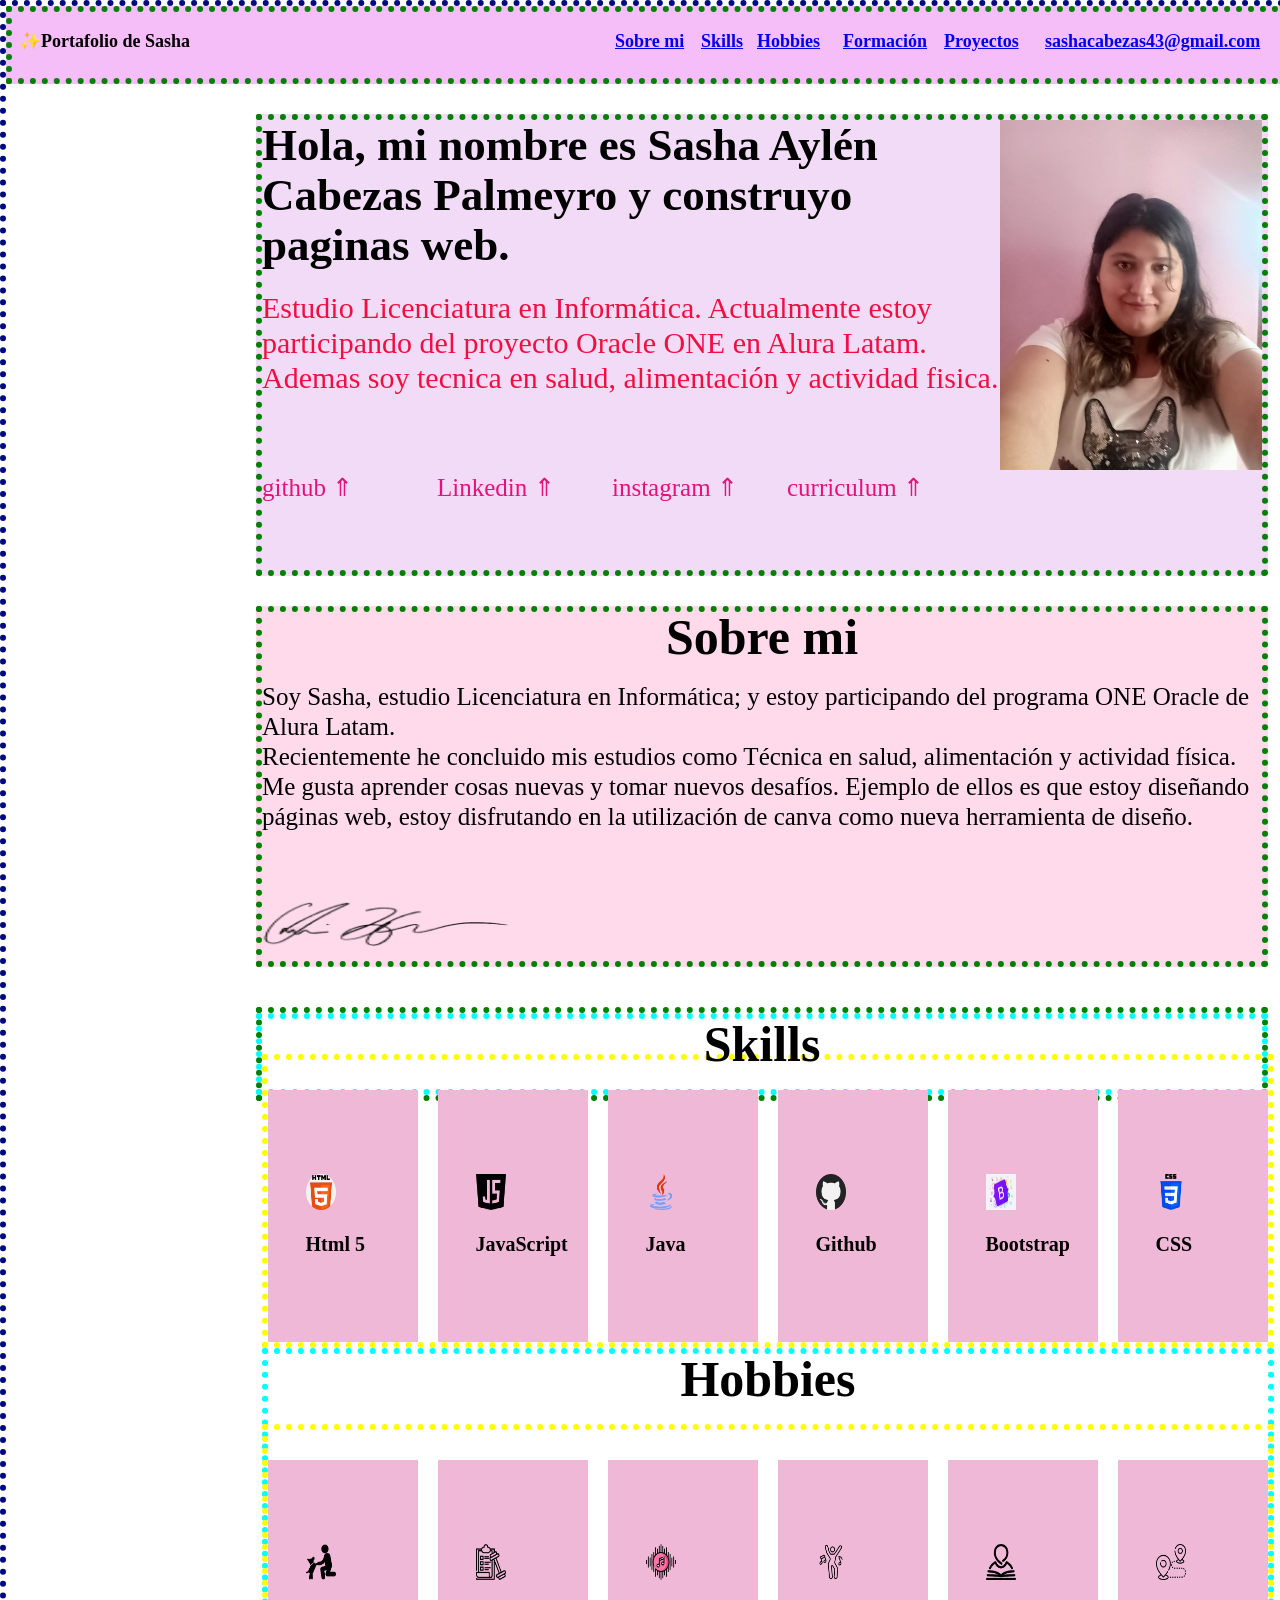
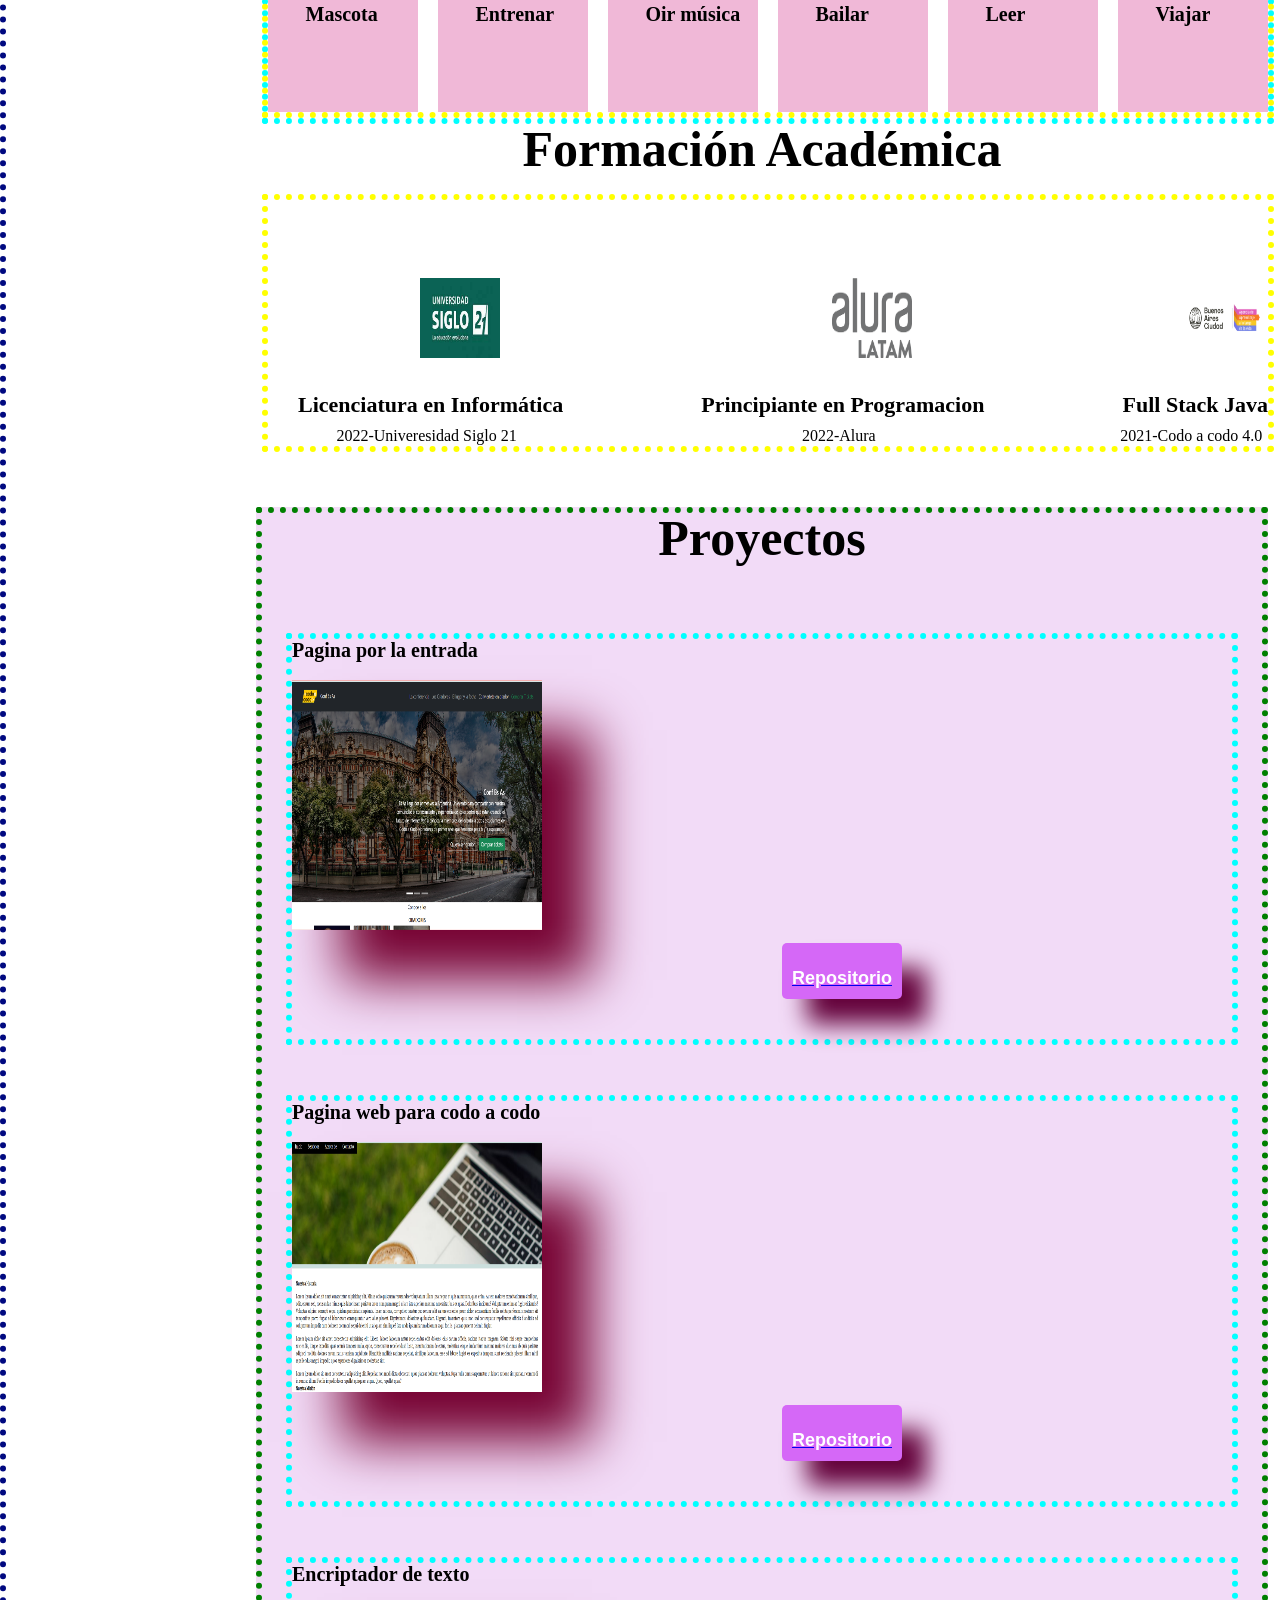
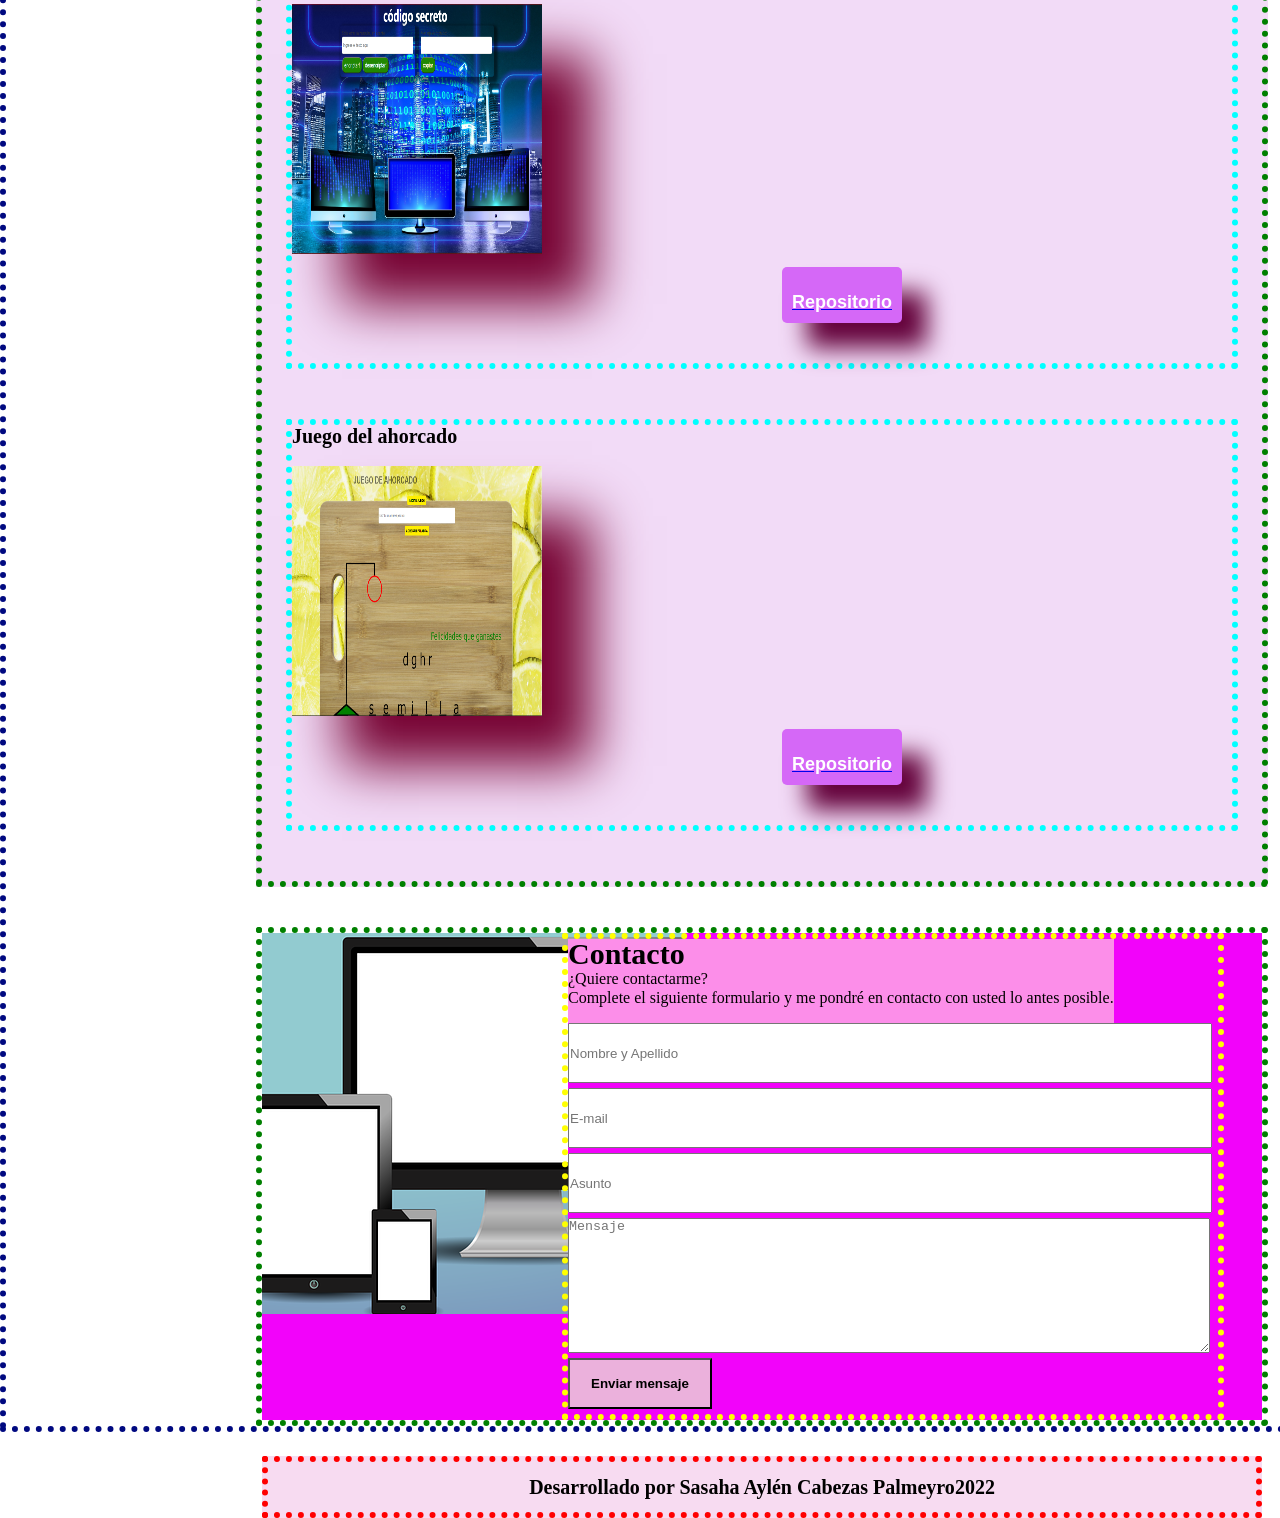
==== portafolio de Sasha Cabezas/index.html @ af52cb6c "Add files via upload" ====
<!DOCTYPE html>
<html lang="en">

<head>
    <meta charset="UTF-8">
    <meta http-equiv="X-UA-Compatible" content="IE=edge">
    <meta name="viewport" content="width=device-width, initial-scale=1.0">
    <title>Potaforio de Sasha Aylen Cabezas Palmeyro</title>
    <link rel="stylesheet" href="css/reset.css">
    <link rel="stylesheet" href="css/style.css">
</head>

<body  class="base texto">
    <header>
        <section class="menuPricipal">
            <p class="logo">✨Portafolio de Sasha</p>
            <nav>
                <ul class="link">
                    <li class="sobreMi"><a href="index.html">Sobre mi</a></li>
                    <li class="skills"><a href="index.html">Skills</a></li>
                    <li class="hobbies"><a href="index.html">Hobbies</a></li>
                    <li class="formacion"><a href="index.html">Formación</a></li>
                    <li class="proyecto"><a href="index.html">Proyectos</a></li>
                    <li class="mail"><a href="index.html">sashacabezas43@gmail.com</a></li>
                </ul>
            </nav>
        </section>
    </header>
   <main>
        <section class="principal">
            <div class="principalColunas">
                <div class="principalPersetacion">
                    <h2 class="nombrePersonal">Hola, mi nombre es Sasha Aylén Cabezas Palmeyro y construyo paginas web.
                    </h2>
                    <p id="soyFormada">Estudio Licenciatura en Informática. Actualmente estoy participando del proyecto
                    Oracle ONE en Alura Latam. Ademas soy tecnica en salud, alimentación y actividad fisica.</p>
                </div>
                <nav class="links">
                    <a class="linkDeAcceso" href="https://github.com/CabezasSasha">github &#8657</a>
                    <a class="linkDeAcceso" href="https://www.linkedin.com/in/sashaaylencabezaspalmeyro/">Linkedin &#8657</a>
                    <a class="linkDeAcceso" href="https://www.instagram.com/sashacabezas/">instagram &#8657</a>
                    <a class="linkDeAcceso" href="documento/curriculum de SASHA CABEZAS PALMEYRO.pdf">curriculum &#8657</a>
                </nav>
            </div>
            <img class="imgPefil" src="img/foto profecional.jpg" alt="Img de pefil de la personal">
        </section>

      <section class="refereciasSobreMi" id="grad">
            <div>
                <h2 class="todoLostitulos">Sobre mi</h2>

                <p class="parrafoSobreMi">
                    Soy Sasha, estudio Licenciatura en Informática; y estoy participando del programa ONE Oracle de
                    Alura Latam.
                    <br>
                    Recientemente he concluido mis estudios como Técnica en salud, alimentación y actividad física.
                    <br>
                    Me gusta aprender cosas nuevas y tomar nuevos desafíos. Ejemplo de ellos es que estoy diseñando
                    páginas web, estoy disfrutando en la utilización de canva como nueva herramienta de diseño.
                </p>
                <img id="imgSobre" src="img/image 4.png" />
            </div>
        </section>

        <section class="gurpoPricipal">
            <div class="gurpo">
                <div class="todoLostitulos">Skills<div>
                    <div class="subgurpo">
                        <div class="miniGurpo">
                            <img class="gurpoImg" src="img/html-5.png" alt="html-5">
                            <h3 class="gurpoTitulo">Html 5</h3>
                        </div>
                        <div class="miniGurpo">
                            <img class="gurpoImg" src="img/secuencia-de-comandos-de-java.png" alt="JavaScript">
                            <h3 class="gurpoTitulo">JavaScript</h3>
                        </div>
                        <div class="miniGurpo">
                            <img class="gurpoImg" src="img/java.png" alt="Java">
                            <h3 class="gurpoTitulo">Java</h3>
                        </div>
                        <div class="miniGurpo">
                            <img class="gurpoImg" src="img/github.png" alt="Github">
                            <h3 class="gurpoTitulo">Github</h3>
                        </div>
                        <div class="miniGurpo">
                            <img class="gurpoImg" src="img/Bootstrap.jfif" alt="Bootstrap">
                            <h3 class="gurpoTitulo">Bootstrap</h3>
                        </div>
                        <div class="miniGurpo">
                            <img class="gurpoImg" src="img/css-3.png" alt="CSS">
                            <h3 class="gurpoTitulo">CSS</h3>
                        </div>
                    </div>
                </div>
                <div class="gurpo">
                    <div class="todoLostitulos">Hobbies</div>
                        <div class="subgurpo">
                            <div class="miniGurpo">
                                <img class="gurpoImg" src="img/perro-delante-de-un-hombre.png" alt="perro">
                                <h3 class="gurpoTitulo">Mascota</h3>
                            </div>
                            <div class="miniGurpo">
                                <img class="gurpoImg" src="img/entrenamiento.png" alt="entrenamiento">
                                <h3 class="gurpoTitulo">Entrenar</h3>
                            </div>

                            <div class="miniGurpo">
                                <img class="gurpoImg" src="img/musica.png" alt="musica">
                                <h3 class="gurpoTitulo">Oir música</h3>
                            </div>

                            <div class="miniGurpo">
                                <img class="gurpoImg" src="img/fiesteros.png" alt="Bailar">
                                <h3 class="gurpoTitulo">Bailar</h3>
                            </div>

                            <div class="miniGurpo">
                                <img class="gurpoImg" src="img/leer.png" alt="libro">
                                <h3 class="gurpoTitulo">Leer</h3>
                            </div>

                            <div class="miniGurpo">
                                <img class="gurpoImg" src="img/destino.png" alt="">
                                <h3 class="gurpoTitulo">Viajar</h3>
                            </div>
                        </div>
                    </div>
                <div class="grupo">
                    <h2 class="todoLostitulos">Formación Académica</h2>
                    <div class="subgurpo">
                        <div class="miniGuepo1">
                            <img class="experiencia-item-img" src="img/siglo 21.jfif" alt="Licenciatura en Informática">
                            <h3 class="experiencia-item-titulo">Licenciatura en Informática</h3>
                            <p class="experiencia-item-texto"> 2022-Univeresidad Siglo 21</p>
                        </div>
                        <div class="miniGurpo1">
                            <img class="experiencia-item-img" src="img/Alura.png" alt="">
                            <h3 class="experiencia-item-titulo">Principiante en Programacion</h3>
                            <p class="experiencia-item-texto">2022-Alura</p>
                        </div>
                        <div class="miniGurpo1">
                            <img class="experiencia-item-img" src="img/educacion2.png" alt="codo a codo">
                            <h3 class="experiencia-item-titulo">Full Stack Java</h3>
                            <p class="experiencia-item-texto">2021-Codo a codo 4.0</p>
                        </div>
                    </div>
                </div>
        </section>

         <section class="base texto" id="proyectosPaginaWeb">

            <h2 class="todoLostitulos">Proyectos</h2>

            <div>

                <div class="proyectito">
                    <div class="proyectito-imagen">
                        <h2 class="textoProyectito">Pagina por la entrada</h2>
                        <br>
                        <img class="imagenesProyectito" src="img/js,html, bootstrap y css.png">
                    </div>
                    <div class="proyectito-boton">
                        <a href="https://github.com/CabezasSasha/pagina-web-para-codo-a-codo"><input type="button" value="Repositorio" class="boton"></a>
                    </div>
                </div>

                <div class="proyectito">

                    <div>
                        <h2 class="textoProyectito">Pagina web para codo a codo</h2>
                        <br>
                        <img class="imagenesProyectito" src="img/PROYECTO FINAL .png">
                    </div>
                    <div class="proyectito-boton">
                        <a href="https://github.com/CabezasSasha/pagina-para-goviendo-ciudad"><input type="button" value="Repositorio" class="boton"></a>
                    </div>
                </div>

                <div class="proyectito base texto">
                    <div class="proyectito-imagen">
                        <h2 class="textoProyectito">Encriptador de texto</h2>
                        <br>
                        <img class="imagenesProyectito" src="img/encriptador.png">
                    </div>
                    <div class="proyectito-boton">
                        <a href="https://github.com/NoeliaBelenBoero/primer-challenge"><input type="button" value="Repositorio" class="boton"></a>
                    </div>
                </div>

                <div class="proyectito base texto">
                    <div class="proyectito-imagen">
                        <h2 class="textoProyectito">Juego del ahorcado</h2>
                        <br>
                        <img class="imagenesProyectito" src="img/juego de ahorcado.png">
                    </div>

                    <div class="proyectito-boton">
                        <a href="https://github.com/NoeliaBelenBoero/segundo-challenge"><input type="button" value="Repositorio" class="boton"></a>
                    </div>
                </div>
            </div>
        </section>
       <section class="contacto">
            <div class="contacto-container">
                <div class="contacto-rectangulo"><img src="img/tablet-314153_640 (2).png" alt="contacto"></div>
                <div class="formulario">
                    <div class="formulario-topo">
                        <h2 class="formulario-titulo">Contacto</h2>
                        <p id="formulario-texto">¿Quiere contactarme?</p>
                        <p id="formulario-texto">Complete el siguiente formulario y me pondré en contacto con usted lo antes posible.</p>
                    </div>
                    <div class="campo">
                        <form>
                            <label for="nombreapellido"></label>
                            <input type="text" id="nombreapellido" class="input-padron" required placeholder="Nombre y Apellido">

                            <label for="correoelectronico"></label>
                            <input type="email" id="correoelectronico" class="input-padron" required placeholder="E-mail">

                            <label for="asunto"></label>
                            <input type="asunto" id="asunto" class="input-padron" required placeholder="Asunto">

                            <label for="mensaje"></label>
                            <textarea id="mensaje" cols="70" rows="10" required placeholder="Mensaje"></textarea>

                            <input type="submit" value="Enviar mensaje" class="enviar">
                        </form>
                    </div>
                </div>
            </div>
        </section>
    </main> 

   <footer>
        <section class="rodape">
            <p>Desarrollado por Sasaha Aylén Cabezas Palmeyro</p>
            <p>2022</p>
        </section>
    </footer> 
</body>

</html>
---- portafolio de Sasha Cabezas/css/style.css ----
body{border: dotted 6px rgb(0, 9, 128);
    width: auto;
    display: flex;
    flex-direction: column; 
    align-items: center;
    padding: 0;
    font-family:  Cambria, Cochin, Georgia, Times, 'Times New Roman', serif;
    font-style: normal;
    font-weight: bold;
    font-size: 20px;    
    line-height: 19px;
    position: absolute;
   }

header{border: dotted 6px green;
    background-color:#f6bef8;
    padding: 20px 0;
}

.menuPricipal{
    font-size: 18px;
    width: auto;
    position: relative;
    margin: 0 auto;
}

.logo{
position: static;
width: 200px;
height: 8px;
flex: none;
order: 0;
flex-grow: 0;
margin: 0px 7px;
}

.link{
display: flex;
flex-direction: row;
align-items: center;
justify-content: space-between;
padding: 0px;
position: static;
width: 300px;
height: 18px;
flex: none;
order: 1;
flex-grow: 0;
margin: 0px 600px;
} 

.sobreMi{
text-decoration: none;
color: black;
position: static;
width: 80px;
height: 35px;
left: 0px;
top: 0px;
flex: none;
order: 0;
flex-grow: 0;
margin: 0px 3px;

}

.skills{
position: static;
width: 50px;
height: 35px;
left: 90x;
top: 0px;
flex: none;
order: 1;
flex-grow: 0;
margin: 0px 3px;
text-decoration: none;
color: black;
}

.hobbies{
position: static;
width: 80px;
height: 35px;
left: 165px;
top: 0px;
flex: none;
order: 2;
flex-grow: 0;
margin: 0px 3px;
text-decoration: none;
color: black;
}

.formacion{
position: static;
width: 95px;
height: 35px;
left: 255px;
top: 0px;
flex: none;
order: 3;
flex-grow: 0;
margin: 0px 3px;
text-decoration: none;
color: black;
}

.proyecto{
position: static;
width: 95px;
height: 35px;
left: 365px;
top: 0px;
flex: none;
order: 4;
flex-grow: 0;
margin: 0px 3px;
text-decoration: none;
color: black;
}

.mail{
position: static;
width: 168px;
height: 35px;
left: 470px;
top: 0px;
font-weight: bold;
flex: none;
order: 5;
flex-grow: 0;
margin: 0px 3px;
text-decoration: none;
color: black;
}

/* pricipal */

.principal{border: dotted 6px green;
    display: flex;
    flex-direction: row; 
    width:1000px ;
    height: 450px;
    margin-top: 30px;
    background-color: #F2DBF7;
}

.principalPersetacion{
    display: flex;
    flex-direction: column;
    position: relative;
    height: 300px;
}

.nombrePersonal{
    width: auto;
    height: auto;
    font-size: 45px;    
    line-height: 50px; 
}

#soyFormada{
    width: auto;
    height: auto;
    font-weight: normal;
    font-size: 30px;    
    line-height: 35px; 
    color: rgb(240, 15, 64);
    margin-top: 20px;

}

.links{
display: flex;
flex-direction: row;
align-items: flex-start;
padding: 0px;
position: static;
width: 700px;
height: 100px;
flex: none;
order: 2;
flex-grow: 0;
margin: 20px 0px;
}

.linkDeAcceso{
    position: static;
    width: 700px;
    height: 1000px;
    font-weight: 500;
    font-size: 25px;
    line-height: 35px;
    color: rgb(228, 19, 123);
    text-decoration: none;
    font-weight: normal;
    margin-top: 30px;

}

.imgPefil{  
    width: 350px;
    height: 350px;
    margin-top: 10px;    
    margin: 0%;
    align-items: flex-end;
    float: right;
}

/* Sobre mi  */

#grad{
    background-color: #ffdaea;
    font-weight: normal;
    height: auto;
   }

.refereciasSobreMi{ border: dotted 6px green;
    display: flex;
    flex-direction: column;
    align-items: flex-start;
    padding: 0px;
    position: static;
    width: 1000px;
    height: auto;
    flex: none;
    order: 0;
    flex-grow: 0;
    margin: 30px 0px;
}

.todoLostitulos{
    position: relative;
    width: 1000px;
    height: 38px;
    flex: none;
    order: 0;
    flex-grow: 0;
    margin: 16px 0px;
    font-weight: bold;
    font-size: 50px;
    text-align: center;
}    

.parrafoSobreMi{
    position: static;
    width: 1000px;
    height: 190px;
    font-size: 25px;
    line-height: 30px;
    flex: none;
    order: 1;
    flex-grow: 0;
    margin: 16px 0px;
}
    
#imgSobre{
    position: static;
    width: 250px;
    height: 50px;
    flex: none;
    order: 2;
    flex-grow: 0;
    margin: 10px 0px;
    
}    

/*skills*/

.gurpoPricipal{border: dotted 6px green;
    display: flex;
    flex-direction: column;
    align-items: center;
    position: absolute;       
    width: 1000px;
    margin-top: 10px; 
}

.gurpo{ border: dotted 6px cyan;
    display: flex;
    flex-direction: column;
    align-items: center;
    padding: 0%;
    width: 1000px;
    margin-left: 0%;
}

.subgurpo{border: dotted 6px yellow;
    display: flex;
    flex-direction: row;
    justify-content: space-between;
    width: 1000px;
    height: auto;    
}

.miniGurpo{
    display: flex;
    flex-direction: column;
    justify-content: center;
    align-items: flex-start;
    padding: 0px;
    width: 15%;
    height: 28vh;      
    background: #f0b8d7;   
    margin-top: 30px;    
}

.gurpoImg{
    width: 30px;
    height: 35.54px;
    margin-left: 25%;
}

.gurpoTitulo{
    font-size: 20px;   
    line-height: 28px; 
    margin-top: 1em;
    margin-left: 25%;
}
.miniGuupo1{
    display: flex;
    flex-direction: column;
    justify-content: space-between;
    align-items: flex-start;
    padding: 0px;
    width: 300px;
    height: 300px;
    margin-top: 0%;   
    background-color: #F2DBF7;
}

.experiencia-item-img{
    width: 80px;
    height: 80px;
    margin-left: 88px;
    margin-top: 78px;
    color: #eb89d6;
    position: static;
}

.experiencia-item-titulo{
    font-weight: bold; 
    font-size: 22px;   
    line-height: 30px; 
    margin-left: 30px;
    margin-top: 32px;    
}
.experiencia-item-texto{
    font-weight: 500; 
    font-size: 16px;   
    line-height: 20px;
    margin-left: 22px;
    margin-top: 6px;   
}

/* Proyectos Pagina Web */

#proyectosPaginaWeb{border: dotted 6px green;
    display: flex;
    flex-direction: column;
    align-items: center;
    position: absolute;
    padding: 0;
    width: 1000px;  
    margin-bottom: 0%;
    background-color:#F2DBF7;
   margin-top: 1110px;

}

.proyectito{ border: dotted 6px cyan;
    width: 940px;
    height: 400px;
    margin: 50px;
    flex: auto;
    flex-grow: inherit;
    display: flex;
    flex-direction: column;
}

.textoProyectito{
    font-weight: bold; 
    font-size: 20px;   
    line-height: 22px;  
}

.imagenesProyectito{
    width: 250px;
    height: 250px;
    box-shadow: 50px 50px 50px rgb(119, 3, 51);
}

.proyectito-boton{
    width: 600px;
    height: 50px;
    display: flex;
    flex-direction: column;
    align-items: flex-end;
   padding: 10px;
   margin-bottom: 20px;
}

.repositorios{
    position: absolute;
    right: 30%;
    top: 30%;
}

.boton{
    text-align: end;
    width: 100%;
    padding: 25px 10px;
    font-size: 18px;
    font-weight: bold;
    color: white;
    background: rgb(213, 104, 247);
    border: none;
    border-radius: 5px;
    box-shadow: 25px 25px 25px rgb(100, 2, 59);
    transition: 1s all;
    cursor: pointer;
}

/* fromularios */

footer{
    display: flex;
    flex-direction: column;
    width: 1000px;
    margin-top: 30px;
    position: absolute;   
}

.contacto{border: dotted 6px green;
    display: flex;
    flex-direction: column;
    position: static;
    width: 1000px;
    height: auto;
   flex: none;
   order: 0;
   flex-grow: 0;
   margin-top: 3160px;
}

.contacto-container{
    background: #f203fa;
    display: flex;
    flex-direction: row;
    width: 1000px;

}

.contacto-rectangulo{
    width: 300px;
    margin-left: 0;
    padding: 0;
}

.formulario{border: dotted 6px yellow;
    display: flex;
    flex-direction: column;
    align-items: flex-start;
    padding: 0%;
    width: 650px;  
}

.formulario-topo{
    background: #fc8ee9;
    display: flex;
    flex-direction: column;
    align-items: flex-start;
    height: 84px;
    padding: 0%;
    margin-top: 0%;
}

.formulario-titulo{
    font-size: 30px;   
    line-height: 30px;
}

#formulario-texto{
    font-weight: 500; 
    font-size: 16px;   
    line-height: 19px;   
}

.campo{
background-color: #f203fa;
    display: flex;
    flex-direction: column;
    align-items: flex-start;
    padding: 0%;
    width: 640px;
   
}

input{
    display: flex;
    flex-direction: column;
    align-items: flex-start;
    padding: 0%;
    width: 640px;
    height: 56px;
    margin-bottom: 5px;
}

textarea{
    display: flex;
    flex-direction: column;
    align-items: flex-start;
    padding: 0%;
    width: 640px;
    height: 133px;
    margin-top: 5px;
    margin-bottom: 5px;
}

.enviar{
    font-weight: bold; 
    display: flex;
    flex-direction: row;
    justify-content: center;
    align-items: center;
    padding: 16px;
    width: 144px;
    height: 51px;
    background: #ebb1dc;
}

.rodape{ border: dotted 6px red;
    display: flex;
    flex-direction: row;
    justify-content: center;
    align-items: center;
    width: auto;
    height: 50px; 
    margin-top: 4620px;
    background: #f7dbf1;
}
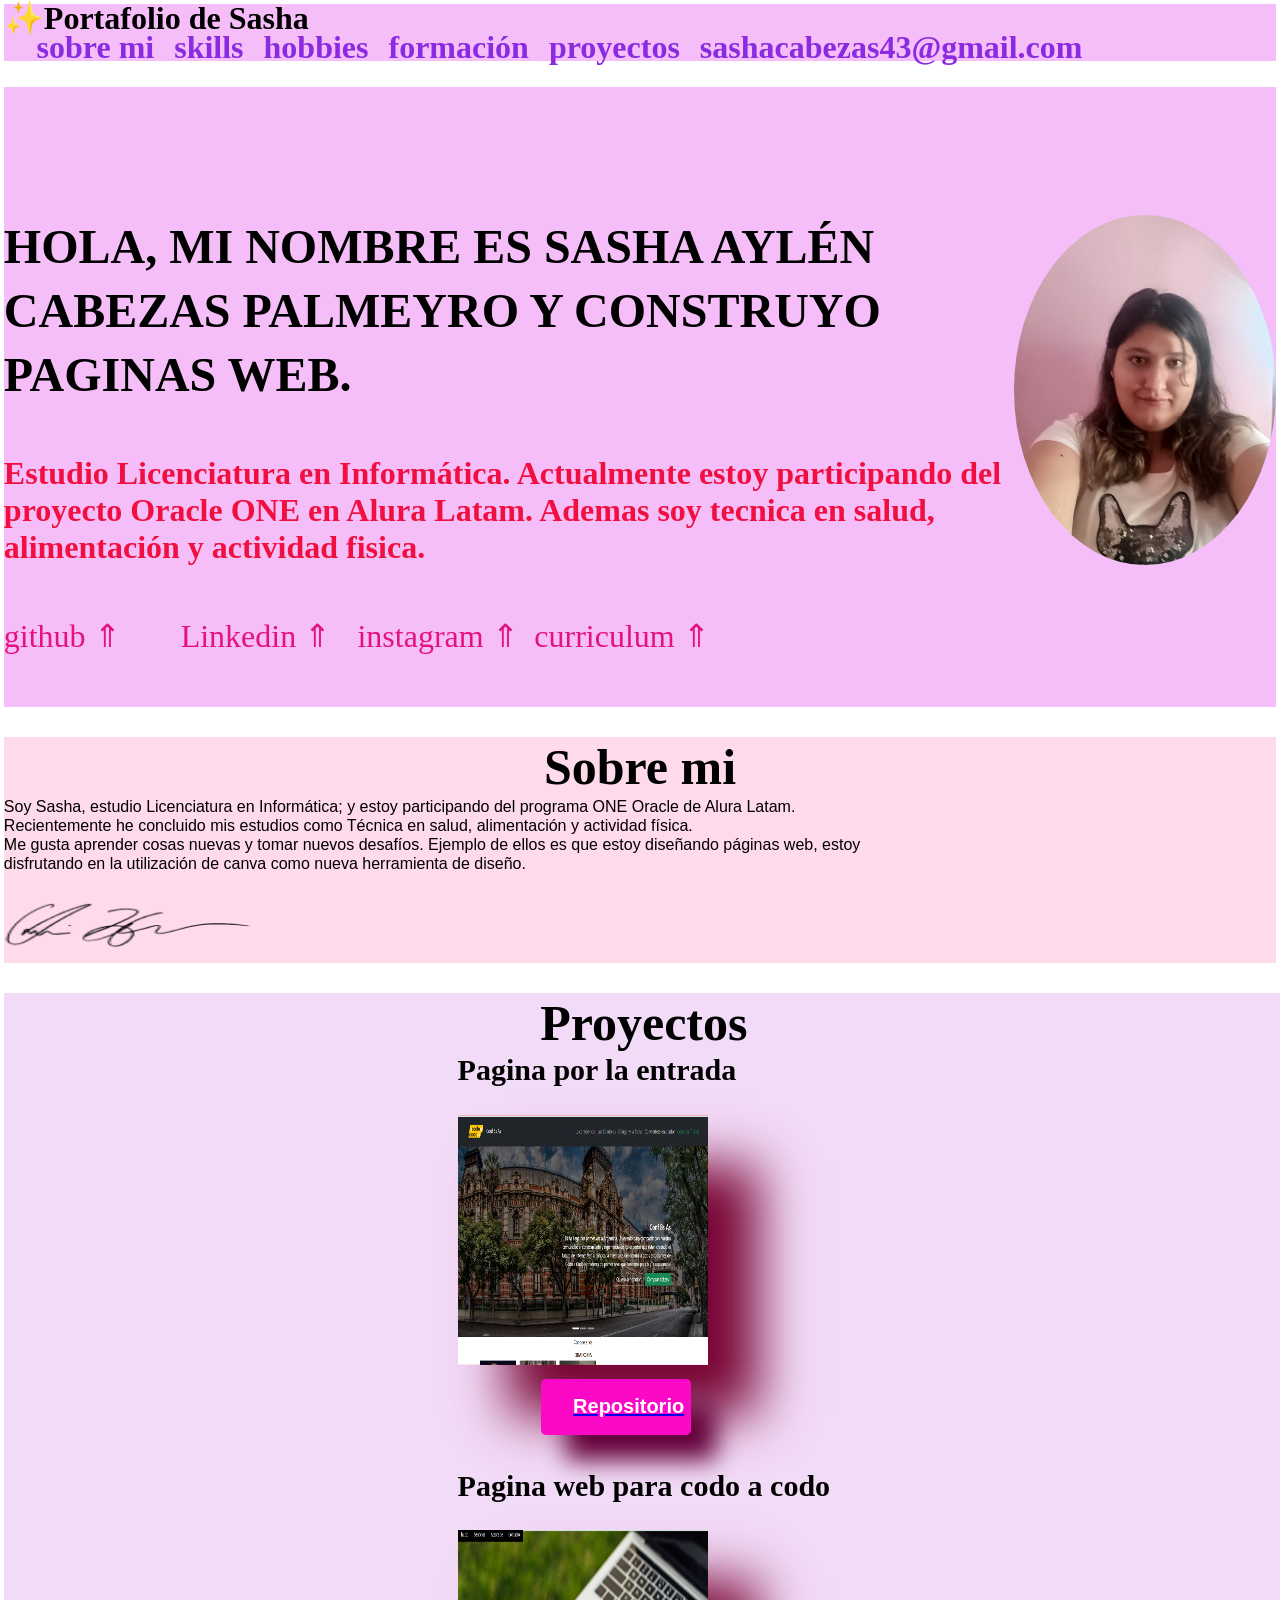
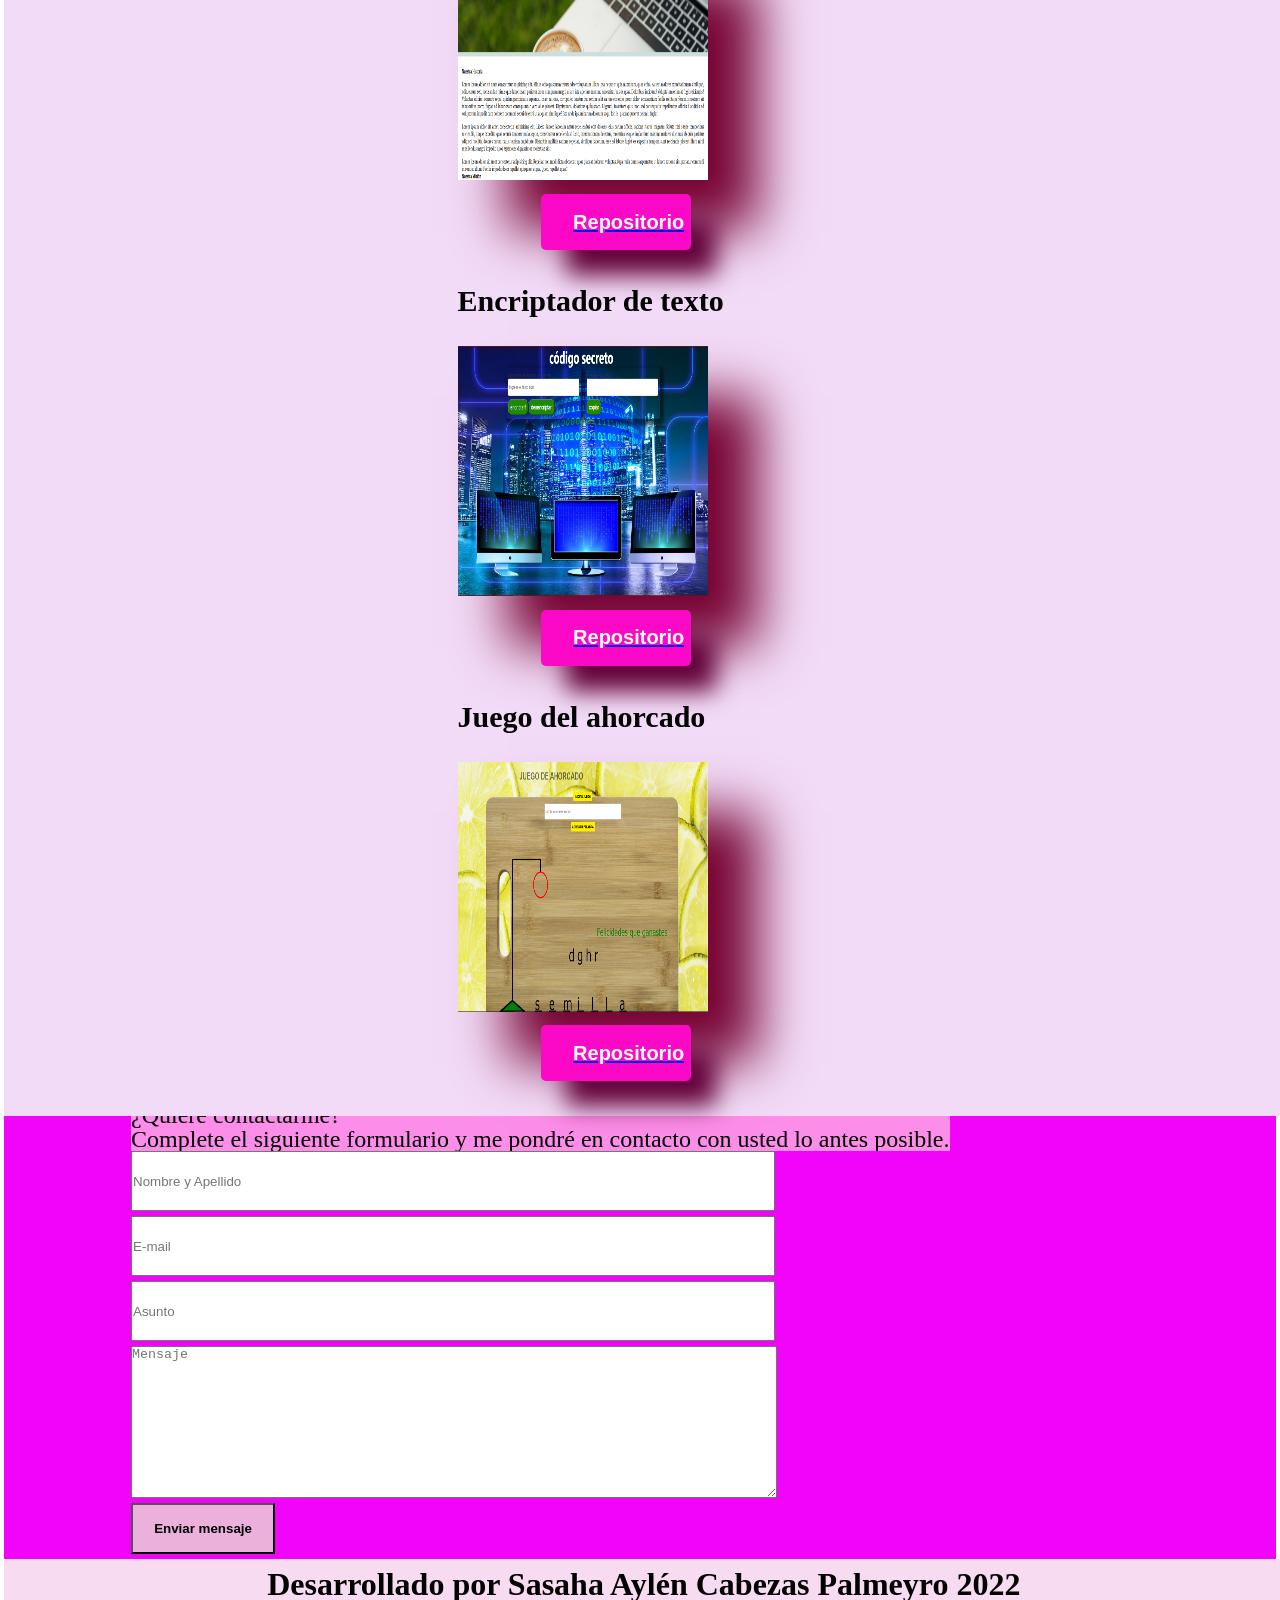
==== commit 9d71467c: "Add files via upload" ====
--- a/portafolio de Sasha Cabezas/index.html
+++ b/portafolio de Sasha Cabezas/index.html
@@ -1,5 +1,5 @@
 <!DOCTYPE html>
-<html lang="en">
+<html lang="es">
 
 <head>
     <meta charset="UTF-8">
@@ -7,49 +7,63 @@
     <meta name="viewport" content="width=device-width, initial-scale=1.0">
     <title>Potaforio de Sasha Aylen Cabezas Palmeyro</title>
     <link rel="stylesheet" href="css/reset.css">
-    <link rel="stylesheet" href="css/style.css">
+    <link rel="stylesheet" href="css/estilo.css">
+    <link rel="stylesheet" href="css/menu.css">
+    <link rel="stylesheet" href="css/principal.css">
+    <link rel="stylesheet" href="css/sobreMi.css">
+    <link rel="stylesheet" href="css/skills.css">
+    <link rel="stylesheet" href="css/proyecto.css">
+    <link rel="stylesheet" href="css/contato.css">
+    <!-- <link rel="stylesheet" href="css/reponci.css"> -->
 </head>
 
-<body  class="base texto">
+<body>
     <header>
         <section class="menuPricipal">
-            <p class="logo">✨Portafolio de Sasha</p>
-            <nav>
-                <ul class="link">
-                    <li class="sobreMi"><a href="index.html">Sobre mi</a></li>
-                    <li class="skills"><a href="index.html">Skills</a></li>
-                    <li class="hobbies"><a href="index.html">Hobbies</a></li>
-                    <li class="formacion"><a href="index.html">Formación</a></li>
-                    <li class="proyecto"><a href="index.html">Proyectos</a></li>
-                    <li class="mail"><a href="index.html">sashacabezas43@gmail.com</a></li>
-                </ul>
-            </nav>
+            <div class="headerPrincipal-container">
+                <div class="headerPrincipal-container-titulo">
+                    <p class="logo">✨Portafolio de Sasha</p>
+                </div>
+                <nav class="menu">
+                    <ul class="menuLista">
+                        <li class="menuIten"><a href="#sobreMi" class="menuLink">Sobre mi</a></li>
+                        <li class="menuIten"><a href="#skills" class="menuLink">Skills</a></li>
+                        <li class="menuIten"><a href="#hobbies" class="menuLink">Hobbies</a></li>
+                        <li class="menuIten"><a href="#formación" class="menuLink">Formación</a></li>
+                        <li class="menuIten"><a href="#proyectos" class="menuLink">Proyectos</a></li>
+                        <li class="menuIten"><a href="#contacto" class="menuLink">sashacabezas43@gmail.com</a></li>
+                    </ul>
+                </nav>
+            </div>
         </section>
     </header>
-   <main>
+
+    <main>
         <section class="principal">
-            <div class="principalColunas">
+            <div>
                 <div class="principalPersetacion">
                     <h2 class="nombrePersonal">Hola, mi nombre es Sasha Aylén Cabezas Palmeyro y construyo paginas web.
                     </h2>
                     <p id="soyFormada">Estudio Licenciatura en Informática. Actualmente estoy participando del proyecto
-                    Oracle ONE en Alura Latam. Ademas soy tecnica en salud, alimentación y actividad fisica.</p>
+                        Oracle ONE en Alura Latam. Ademas soy tecnica en salud, alimentación y actividad fisica.</p>
                 </div>
                 <nav class="links">
                     <a class="linkDeAcceso" href="https://github.com/CabezasSasha">github &#8657</a>
-                    <a class="linkDeAcceso" href="https://www.linkedin.com/in/sashaaylencabezaspalmeyro/">Linkedin &#8657</a>
+                    <a class="linkDeAcceso" href="https://www.linkedin.com/in/sashaaylencabezaspalmeyro/">Linkedin
+                        &#8657 </a>
                     <a class="linkDeAcceso" href="https://www.instagram.com/sashacabezas/">instagram &#8657</a>
-                    <a class="linkDeAcceso" href="documento/curriculum de SASHA CABEZAS PALMEYRO.pdf">curriculum &#8657</a>
+                    <a class="linkDeAcceso" href="documento/curriculum de SASHA CABEZAS PALMEYRO.pdf">curriculum
+                        &#8657</a>
                 </nav>
             </div>
             <img class="imgPefil" src="img/foto profecional.jpg" alt="Img de pefil de la personal">
         </section>
 
-      <section class="refereciasSobreMi" id="grad">
+        <section class="refereciasSobreMi" id="grad">
             <div>
-                <h2 class="todoLostitulos">Sobre mi</h2>
-
-                <p class="parrafoSobreMi">
+                <h2 class="todoLostitulos"><a name="sobreMi"></a>Sobre mi</h2>
+
+                <p class="parrafoSobreMi" id="sobre-lorem">
                     Soy Sasha, estudio Licenciatura en Informática; y estoy participando del programa ONE Oracle de
                     Alura Latam.
                     <br>
@@ -64,36 +78,36 @@
 
         <section class="gurpoPricipal">
             <div class="gurpo">
-                <div class="todoLostitulos">Skills<div>
-                    <div class="subgurpo">
-                        <div class="miniGurpo">
-                            <img class="gurpoImg" src="img/html-5.png" alt="html-5">
-                            <h3 class="gurpoTitulo">Html 5</h3>
+                <div class="todoLostitulos"><a name="skills"></a>Skills<div>
+                        <div class="subgurpo">
+                            <div class="miniGurpo">
+                                <img class="gurpoImg" src="img/html-5.png" alt="html-5">
+                                <h3 class="gurpoTitulo">Html 5</h3>
+                            </div>
+                            <div class="miniGurpo">
+                                <img class="gurpoImg" src="img/secuencia-de-comandos-de-java.png" alt="JavaScript">
+                                <h3 class="gurpoTitulo">JavaScript</h3>
+                            </div>
+                            <div class="miniGurpo">
+                                <img class="gurpoImg" src="img/java.png" alt="Java">
+                                <h3 class="gurpoTitulo">Java</h3>
+                            </div>
+                            <div class="miniGurpo">
+                                <img class="gurpoImg" src="img/github.png" alt="Github">
+                                <h3 class="gurpoTitulo">Github</h3>
+                            </div>
+                            <div class="miniGurpo">
+                                <img class="gurpoImg" src="img/Bootstrap.jfif" alt="Bootstrap">
+                                <h3 class="gurpoTitulo">Bootstrap</h3>
+                            </div>
+                            <div class="miniGurpo">
+                                <img class="gurpoImg" src="img/css-3.png" alt="CSS">
+                                <h3 class="gurpoTitulo">CSS</h3>
+                            </div>
                         </div>
-                        <div class="miniGurpo">
-                            <img class="gurpoImg" src="img/secuencia-de-comandos-de-java.png" alt="JavaScript">
-                            <h3 class="gurpoTitulo">JavaScript</h3>
-                        </div>
-                        <div class="miniGurpo">
-                            <img class="gurpoImg" src="img/java.png" alt="Java">
-                            <h3 class="gurpoTitulo">Java</h3>
-                        </div>
-                        <div class="miniGurpo">
-                            <img class="gurpoImg" src="img/github.png" alt="Github">
-                            <h3 class="gurpoTitulo">Github</h3>
-                        </div>
-                        <div class="miniGurpo">
-                            <img class="gurpoImg" src="img/Bootstrap.jfif" alt="Bootstrap">
-                            <h3 class="gurpoTitulo">Bootstrap</h3>
-                        </div>
-                        <div class="miniGurpo">
-                            <img class="gurpoImg" src="img/css-3.png" alt="CSS">
-                            <h3 class="gurpoTitulo">CSS</h3>
-                        </div>
-                    </div>
-                </div>
-                <div class="gurpo">
-                    <div class="todoLostitulos">Hobbies</div>
+                    </div>
+                    <div class="gurpo">
+                        <div class="todoLostitulos"><a name="hobbies"></a>Hobbies</div>
                         <div class="subgurpo">
                             <div class="miniGurpo">
                                 <img class="gurpoImg" src="img/perro-delante-de-un-hombre.png" alt="perro">
@@ -125,34 +139,32 @@
                             </div>
                         </div>
                     </div>
-                <div class="grupo">
-                    <h2 class="todoLostitulos">Formación Académica</h2>
-                    <div class="subgurpo">
-                        <div class="miniGuepo1">
-                            <img class="experiencia-item-img" src="img/siglo 21.jfif" alt="Licenciatura en Informática">
-                            <h3 class="experiencia-item-titulo">Licenciatura en Informática</h3>
-                            <p class="experiencia-item-texto"> 2022-Univeresidad Siglo 21</p>
+                    <div class="grupo">
+                        <h2 class="todoLostitulos"><a name="formacion"></a>Formación Académica</h2>
+                        <div class="subgurpo">
+                            <div class="miniGurpo1">
+                                <img class="experiencia-item-img" src="img/siglo 21.jfif"
+                                    alt="Licenciatura en Informática">
+                                <h3 class="experiencia-item-titulo">Licenciatura en Informática</h3>
+                                <p class="experiencia-item-texto"> 2022-Univeresidad Siglo 21</p>
+                            </div>
+                            <div class="miniGurpo1">
+                                <img class="experiencia-item-img" src="img/Alura.png" alt="Alura">
+                                <h3 class="experiencia-item-titulo">Principiante en Programacion</h3>
+                                <p class="experiencia-item-texto">2022-Alura</p>
+                            </div>
+                            <div class="miniGurpo1">
+                                <img class="experiencia-item-img" src="img/educacion2.png" alt="codo a codo">
+                                <h3 class="experiencia-item-titulo">Full Stack Java</h3>
+                                <p class="experiencia-item-texto">2021-Codo a codo 4.0</p>
+                            </div>
                         </div>
-                        <div class="miniGurpo1">
-                            <img class="experiencia-item-img" src="img/Alura.png" alt="">
-                            <h3 class="experiencia-item-titulo">Principiante en Programacion</h3>
-                            <p class="experiencia-item-texto">2022-Alura</p>
-                        </div>
-                        <div class="miniGurpo1">
-                            <img class="experiencia-item-img" src="img/educacion2.png" alt="codo a codo">
-                            <h3 class="experiencia-item-titulo">Full Stack Java</h3>
-                            <p class="experiencia-item-texto">2021-Codo a codo 4.0</p>
-                        </div>
-                    </div>
-                </div>
-        </section>
-
-         <section class="base texto" id="proyectosPaginaWeb">
-
-            <h2 class="todoLostitulos">Proyectos</h2>
-
+                    </div>
+        </section>
+
+        <section id="proyectosPaginaWeb">
+            <h2 class="todoLostitulos"><a name="proyectos"></a>Proyectos</h2>
             <div>
-
                 <div class="proyectito">
                     <div class="proyectito-imagen">
                         <h2 class="textoProyectito">Pagina por la entrada</h2>
@@ -160,7 +172,8 @@
                         <img class="imagenesProyectito" src="img/js,html, bootstrap y css.png">
                     </div>
                     <div class="proyectito-boton">
-                        <a href="https://github.com/CabezasSasha/pagina-web-para-codo-a-codo"><input type="button" value="Repositorio" class="boton"></a>
+                        <a href="https://github.com/CabezasSasha/pagina-web-para-codo-a-codo"><input type="button"
+                                value="Repositorio" class="boton"></a>
                     </div>
                 </div>
 
@@ -172,22 +185,24 @@
                         <img class="imagenesProyectito" src="img/PROYECTO FINAL .png">
                     </div>
                     <div class="proyectito-boton">
-                        <a href="https://github.com/CabezasSasha/pagina-para-goviendo-ciudad"><input type="button" value="Repositorio" class="boton"></a>
-                    </div>
-                </div>
-
-                <div class="proyectito base texto">
+                        <a href="https://github.com/CabezasSasha/pagina-para-goviendo-ciudad"><input type="button"
+                                value="Repositorio" class="boton"></a>
+                    </div>
+                </div>
+
+                <div class="proyectito">
                     <div class="proyectito-imagen">
                         <h2 class="textoProyectito">Encriptador de texto</h2>
                         <br>
                         <img class="imagenesProyectito" src="img/encriptador.png">
                     </div>
                     <div class="proyectito-boton">
-                        <a href="https://github.com/NoeliaBelenBoero/primer-challenge"><input type="button" value="Repositorio" class="boton"></a>
-                    </div>
-                </div>
-
-                <div class="proyectito base texto">
+                        <a href="https://github.com/NoeliaBelenBoero/primer-challenge"><input type="button"
+                                value="Repositorio" class="boton"></a>
+                    </div>
+                </div>
+
+                <div class="proyectito">
                     <div class="proyectito-imagen">
                         <h2 class="textoProyectito">Juego del ahorcado</h2>
                         <br>
@@ -195,33 +210,37 @@
                     </div>
 
                     <div class="proyectito-boton">
-                        <a href="https://github.com/NoeliaBelenBoero/segundo-challenge"><input type="button" value="Repositorio" class="boton"></a>
-                    </div>
-                </div>
-            </div>
-        </section>
-       <section class="contacto">
+                        <a href="https://github.com/NoeliaBelenBoero/segundo-challenge"><input type="button"
+                                value="Repositorio" class="boton"></a>
+                    </div>
+                </div>
+            </div>
+        </section>
+        <section class="contacto">
             <div class="contacto-container">
-                <div class="contacto-rectangulo"><img src="img/tablet-314153_640 (2).png" alt="contacto"></div>
+                <div class="contacto-rectangulo"></div>
                 <div class="formulario">
                     <div class="formulario-topo">
-                        <h2 class="formulario-titulo">Contacto</h2>
+                        <h2 class="formulario-titulo"><a name="contacto"></a>Contacto</h2>
                         <p id="formulario-texto">¿Quiere contactarme?</p>
-                        <p id="formulario-texto">Complete el siguiente formulario y me pondré en contacto con usted lo antes posible.</p>
+                        <p id="formulario-texto">Complete el siguiente formulario y me pondré en contacto con usted lo
+                            antes posible.</p>
                     </div>
                     <div class="campo">
                         <form>
                             <label for="nombreapellido"></label>
-                            <input type="text" id="nombreapellido" class="input-padron" required placeholder="Nombre y Apellido">
+                            <input type="text" id="nombreapellido" class="input-padron" required
+                                placeholder="Nombre y Apellido">
 
                             <label for="correoelectronico"></label>
-                            <input type="email" id="correoelectronico" class="input-padron" required placeholder="E-mail">
+                            <input type="email" id="correoelectronico" class="input-padron" id="correo" required
+                                placeholder="E-mail">
 
                             <label for="asunto"></label>
-                            <input type="asunto" id="asunto" class="input-padron" required placeholder="Asunto">
+                            <input type="asunto" id="asunto nota" class="input-padron" required placeholder="Asunto">
 
                             <label for="mensaje"></label>
-                            <textarea id="mensaje" cols="70" rows="10" required placeholder="Mensaje"></textarea>
+                            <textarea id="mensaje nota" cols="70" rows="10" required placeholder="Mensaje"></textarea>
 
                             <input type="submit" value="Enviar mensaje" class="enviar">
                         </form>
@@ -229,14 +248,14 @@
                 </div>
             </div>
         </section>
-    </main> 
-
-   <footer>
+    </main>
+
+    <footer>
         <section class="rodape">
-            <p>Desarrollado por Sasaha Aylén Cabezas Palmeyro</p>
-            <p>2022</p>
-        </section>
-    </footer> 
+            <p>Desarrollado por Sasaha Aylén Cabezas Palmeyro 2022</p>
+        </section>
+    </footer>
+    <script src="js/formudario.js"></script>
 </body>
 
 </html>
--- a/portafolio de Sasha Cabezas/css/estilo.css
+++ b/portafolio de Sasha Cabezas/css/estilo.css
@@ -0,0 +1,24 @@
+body {
+    font-family: Cambria, Cochin, Georgia, Times, 'Times New Roman', serif;
+    font-style: normal;
+    font-weight: bold;
+    font-size: 2rem;
+    line-height: 1.8rem;
+    margin: 0.3%;
+}
+
+.container {
+    padding-right: 1%;
+    padding-left: 1%;
+}
+
+.boton {
+    text-align: center;
+    display: block;
+    width: 100%;
+    max-width: 350px;
+    box-sizing: border-box;
+    padding: 1rem 2rem;
+    border: 1px solid var(--boton-rojo);
+    border-radius: 5px;
+}
--- a/portafolio de Sasha Cabezas/css/menu.css
+++ b/portafolio de Sasha Cabezas/css/menu.css
@@ -0,0 +1,53 @@
+header {
+    background-color: #f6bef8; 
+    display: flex;
+  }
+
+.menuPricipal {
+    font-size: 2rem;
+    width: 100%;
+    height: 100%;
+    
+}
+
+.logo {
+    width: 60%;
+    font-size: 2rem;
+    height: 8%;
+    left: 30%;
+    top: 30%;
+   
+}
+
+.menu{
+    flex-direction: row;
+    align-items: center;
+    justify-content: space-between;
+    padding: 0px;
+    position: static;
+    list-style: none;
+    padding-left:1% ;
+}
+
+.menuLista {
+    display: flex;
+    margin-right: 0;
+}
+
+.menuIten{
+    list-style: none;
+}
+
+.menuIten:last-child{
+    margin-right: 0;
+}
+.menuLink {
+    color: blueviolet;
+    text-decoration: none; 
+    margin-left: 1.25rem;
+    text-transform: lowercase;
+}
+
+.menuLink:hover {
+    text-decoration: underline;
+}
--- a/portafolio de Sasha Cabezas/css/principal.css
+++ b/portafolio de Sasha Cabezas/css/principal.css
@@ -0,0 +1,65 @@
+
+.principal {
+    background-color: #f6bef8;
+    display: flex;
+    flex-direction: row;
+    width: 100%;
+    padding-top: 8rem;
+    padding-bottom: 2.5rem;
+    margin-top: 2%;
+}
+
+.principalPersetacion {
+    display: flex;
+    flex-direction: column;
+    position: relative;
+}
+
+.nombrePersonal {
+    font-size: 3rem;
+    line-height: 4rem;
+    font-weight: bold;
+    text-transform: uppercase;
+    margin-bottom: 3rem;
+}
+
+#soyFormada {
+    color: rgb(240, 15, 64);
+    font-size: 2rem;
+    line-height: normal;
+    margin: 0 auto 2.5rem;
+
+}
+
+.links {
+    display: flex;
+    flex-direction: row;
+    align-items: flex-start;
+    padding: 0px;
+    position: static;
+    width: 70%;
+    flex: none;
+    order: 2;
+    flex-grow: 0;
+    margin: 1rem 0px;
+}
+
+.linkDeAcceso {
+    position: static;
+    width: 70%;
+    font-weight: 500;
+    font-size: 2rem;
+    color: rgb(228, 19, 123);
+    text-decoration: none;
+    font-weight: normal;
+}
+
+.imgPefil {
+    width: 350px;
+    height: 350px;
+    margin-top: 10px;
+    margin: 0%;
+    align-items: flex-end;
+    float: right;
+    border-radius: 100%;
+}
--- a/portafolio de Sasha Cabezas/css/sobreMi.css
+++ b/portafolio de Sasha Cabezas/css/sobreMi.css
@@ -0,0 +1,63 @@
+
+#grad {
+    background-color: #ffdaea;
+    font-weight: normal;
+    height: auto;
+}
+
+.refereciasSobreMi {
+    display: flex;
+    flex-direction: column;
+    align-items: flex-start;
+    padding: 0px;
+    position: static;
+    width: 100%;
+    height: auto;
+    flex: none;
+    order: 0;
+    flex-grow: 0;
+    margin: 30px 0px;
+}
+
+.todoLostitulos {
+    position: relative;
+    width: 100%;
+    flex: none;
+    order: 0;
+    flex-grow: 0;
+    margin: 16px 0px;
+    font-weight: bold;
+    font-size: 50px;
+    text-align: center;
+}
+
+.parrafoSobreMi {
+    position: static;
+    width: 100%;
+    font-size: 25px;
+    line-height: 30px;
+    flex: none;
+    order: 1;
+    flex-grow: 0;
+    margin: 16px 0px;
+}
+
+#imgSobre {
+    position: static;
+    width: 250px;
+    height: 50px;
+    flex: none;
+    order: 2;
+    flex-grow: 0;
+    margin: 10px 0px;
+
+}
+
+#sobre-lorem {
+    width: 68%;
+    font-family: 'Raleway', sans-serif;
+    font-style: normal;
+    font-weight: 500px;
+    font-size: 16px;
+    line-height: 19px;
+}
--- a/portafolio de Sasha Cabezas/css/skills.css
+++ b/portafolio de Sasha Cabezas/css/skills.css
@@ -0,0 +1,83 @@
+
+
+.gurpoPricipal {
+    display: flex;
+    flex-direction: column;
+    align-items: center;
+    position: absolute;
+    width: 100%;
+    margin-top: 5px;
+}
+
+.gurpo {
+    display: flex;
+    flex-direction: column;
+    align-items: center;
+    width: 100%;
+
+}
+
+.subgurpo {
+    display: flex;
+    flex-direction: row;
+    justify-content: space-between;
+    width: 100%;
+    height: auto;
+}
+
+.miniGurpo {
+    display: flex;
+    flex-direction: column;
+    justify-content: center;
+    align-items: flex-start;
+    width: 15%;
+    height: 28vh;
+    background: #f0b8d7;
+    margin-top: 20px;
+}
+
+.gurpoImg {
+    width: 30%;
+    height: 35.54%;
+    margin-left: 25%;
+}
+
+.gurpoTitulo {
+    font-size: 2rem;
+    line-height: 2rem;
+    margin-top: 1em;
+    margin-left: 25%;
+}
+
+.miniGurpo1 {
+    display: flex;
+    flex-direction: column;
+    justify-content: space-between;
+    align-items: flex-start;
+    width: 30%;
+    height: 40%;
+    background-color: #F2DBF7;
+}
+
+.experiencia-item-img {
+    width: 8rem;
+    height: 8rem;
+    margin-left: 88px;
+    margin-top: 78px;
+    color: #eb89d6;
+    position: static;
+}
+
+.experiencia-item-titulo {
+    font-weight: bold;
+    font-size: 2rem;
+    margin-left: 2rem;
+    margin-top: 1rem;
+}
+
+.experiencia-item-texto {
+    font-weight: 500;
+    font-size: 1.8rem;
+    margin-left: 2rem;
+    margin-top: 1rem;
+}
--- a/portafolio de Sasha Cabezas/css/proyecto.css
+++ b/portafolio de Sasha Cabezas/css/proyecto.css
@@ -0,0 +1,62 @@
+#proyectosPaginaWeb {
+    display: flex;
+    flex-direction: column;
+    align-items: center;
+    position: absolute;
+    padding: 0;
+    width: 100%;
+    margin-bottom: 0%;
+    background-color: #F2DBF7;
+    
+}
+
+.proyectito {
+    width: 100%;
+    flex: auto;
+    flex-grow: inherit;
+    display: flex;
+    flex-direction: column;
+}
+
+.textoProyectito {
+    font-weight: bold;
+    font-size: 30px;
+    line-height: 32px;
+}
+
+.imagenesProyectito {
+    width: 250px;
+    height: 250px;
+    box-shadow: 50px 50px 50px rgb(119, 3, 51);
+}
+
+.proyectito-boton {
+    width: 60%;
+    height: 40%;
+    display: flex;
+    flex-direction: column;
+    align-items: flex-end;
+    padding: 10px;
+    margin-bottom: 20px;
+}
+
+.repositorios {
+    position: absolute;
+    right: 30%;
+    top: 30%;
+}
+
+.boton {
+    width: 150px;
+    font-size: 20px;
+    font-weight: bold;
+    color: white;
+    background: rgb(252, 8, 199);
+    justify-content: center;
+    align-items: center;
+    border: none;
+    border-radius: 5px;
+    box-shadow: 25px 25px 25px rgb(100, 2, 59);
+    transition: 1s all;
+    cursor: pointer;
+}
--- a/portafolio de Sasha Cabezas/css/contato.css
+++ b/portafolio de Sasha Cabezas/css/contato.css
@@ -0,0 +1,114 @@
+footer {
+    display: flex;
+    flex-direction: column;
+    width: 100%;
+    position: absolute;
+}
+
+.contacto {
+    display: flex;
+    flex-direction: column;
+    position: static;
+    height: 100%;
+    width: 100%;
+    height: auto;
+    flex: none;
+    order: 0;
+    flex-grow: 0;
+    margin-top: 1700px;
+    justify-content: center;
+    align-items: center;
+}
+
+.contacto-container {
+    background: #f203fa;
+    display: flex;
+    flex-direction: row;
+    width: 100%;
+    height: 100%;
+    justify-content: center;
+    align-items: center;
+
+}
+
+.formulario {
+    display: flex;
+    flex-direction: column;
+    align-items: flex-start;
+    padding: 0%;
+    width: 80%;
+}
+
+.formulario-topo {
+    background: #fc8ee9;
+    display: flex;
+    flex-direction: column;
+    align-items: flex-start;
+    height: 80%;
+    padding: 0%;
+    margin-top: 0%;
+}
+
+.formulario-titulo {
+    font-size: 2.5rem;
+    line-height: 2.5rem;
+}
+
+#formulario-texto {
+    font-weight: 500;
+    font-size: 1.5rem;
+    line-height: 1.5rem;
+}
+
+.campo {
+    background-color: #f203fa;
+    display: flex;
+    flex-direction: column;
+    align-items: flex-start;
+    padding: 0%;
+    width: 100%;
+
+}
+
+input {
+    display: flex;
+    flex-direction: column;
+    align-items: flex-start;
+    padding: 0%;
+    width: 640px;
+    height: 56px;
+    margin-bottom: 5px;
+}
+
+textarea {
+    display: flex;
+    flex-direction: column;
+    align-items: flex-start;
+    padding: 0%;
+    width: 100%;
+    margin-top: 5px;
+    margin-bottom: 5px;
+}
+
+.enviar {
+    font-weight: bold;
+    display: flex;
+    flex-direction: row;
+    justify-content: center;
+    align-items: center;
+    padding: 16px;
+    width: 144px;
+    height: 51px;
+    background: #ebb1dc;
+}
+
+.rodape {
+
+    display: flex;
+    flex-direction: row;
+    justify-content: center;
+    align-items: center;
+    width: auto;
+    height: 50px;
+    background: #f7dbf1;
+}
